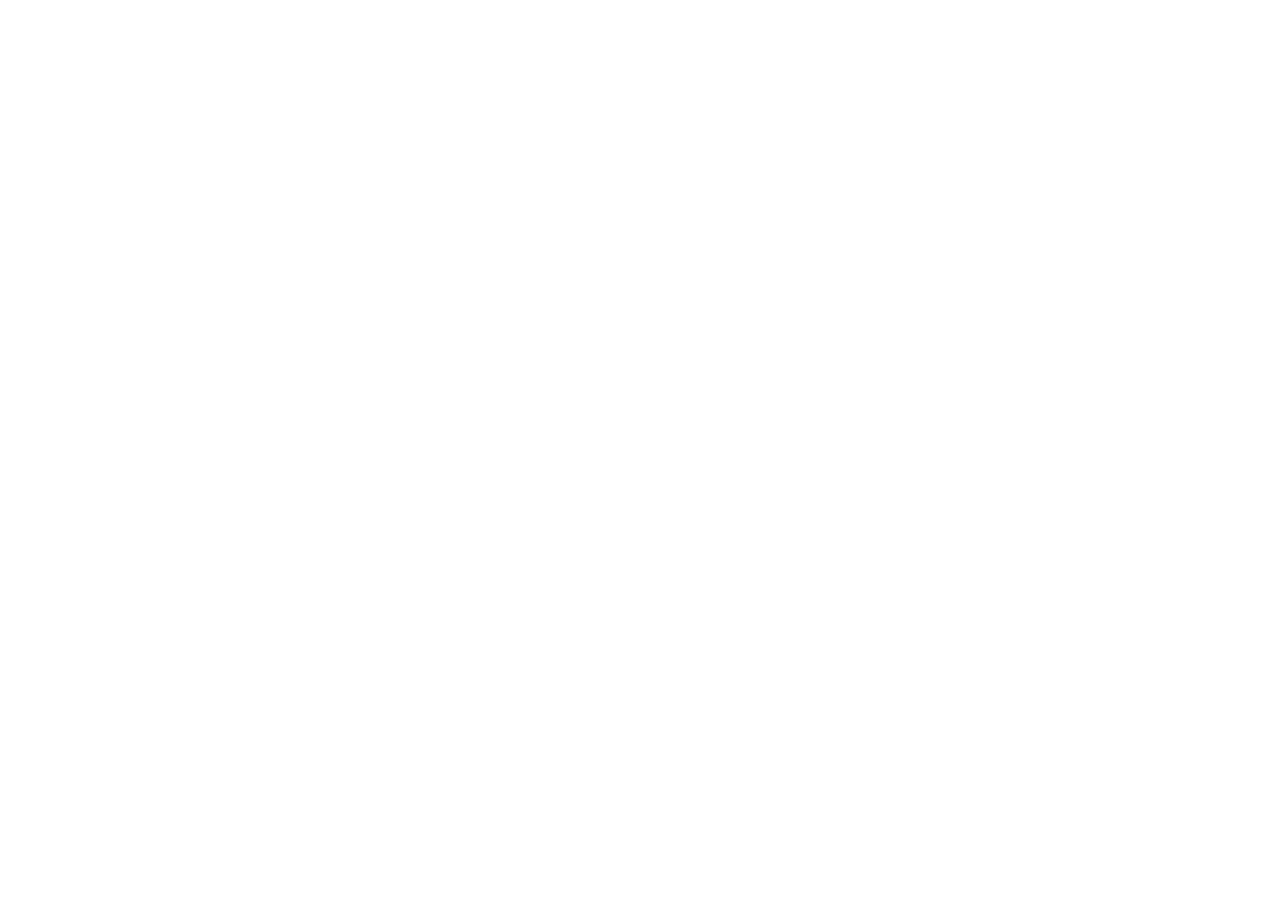
==== index.html @ 978a9dc8 "Start skelet" ====
<!DOCTYPE html>
<html lang="da">

<head>
	<meta charset="utf-8">
	<meta name="viewport" content="width=device-width, initial-scale=1.0">
	<title>PORTFOLIE EKSAMEN</title>
	<link rel="stylesheet" href="style.css">
</head>

<body>
	<script src="script.js"></script>
</body>

</html>
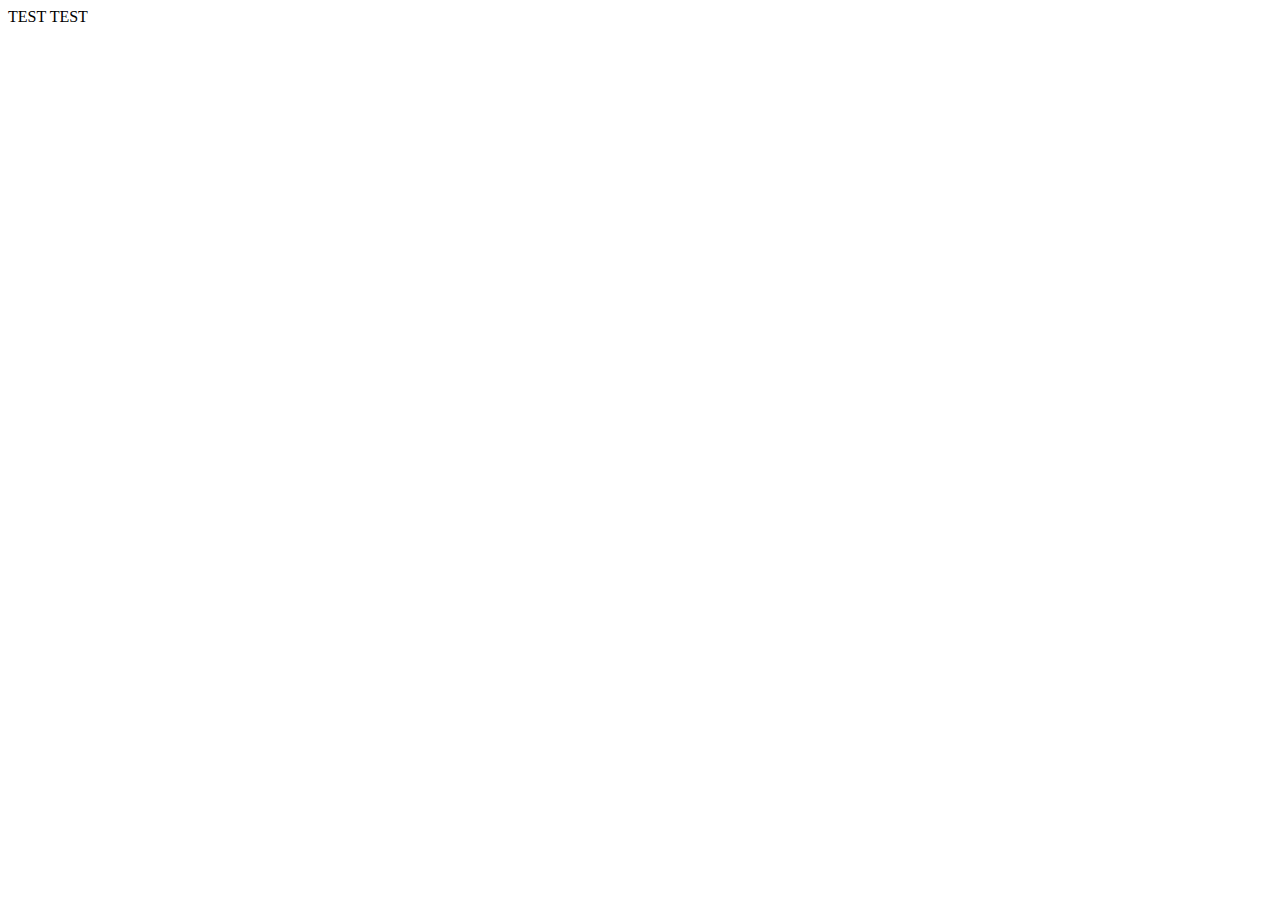
==== commit e42103d0: "test start" ====
--- a/index.html
+++ b/index.html
@@ -4,9 +4,10 @@
 <head>
 	<meta charset="utf-8">
 	<meta name="viewport" content="width=device-width, initial-scale=1.0">
-	<title>PORTFOLIE EKSAMEN</title>
+	<title>PORTFOLIE</title>
 	<link rel="stylesheet" href="style.css">
 </head>
+TEST TEST
 
 <body>
 	<script src="script.js"></script>
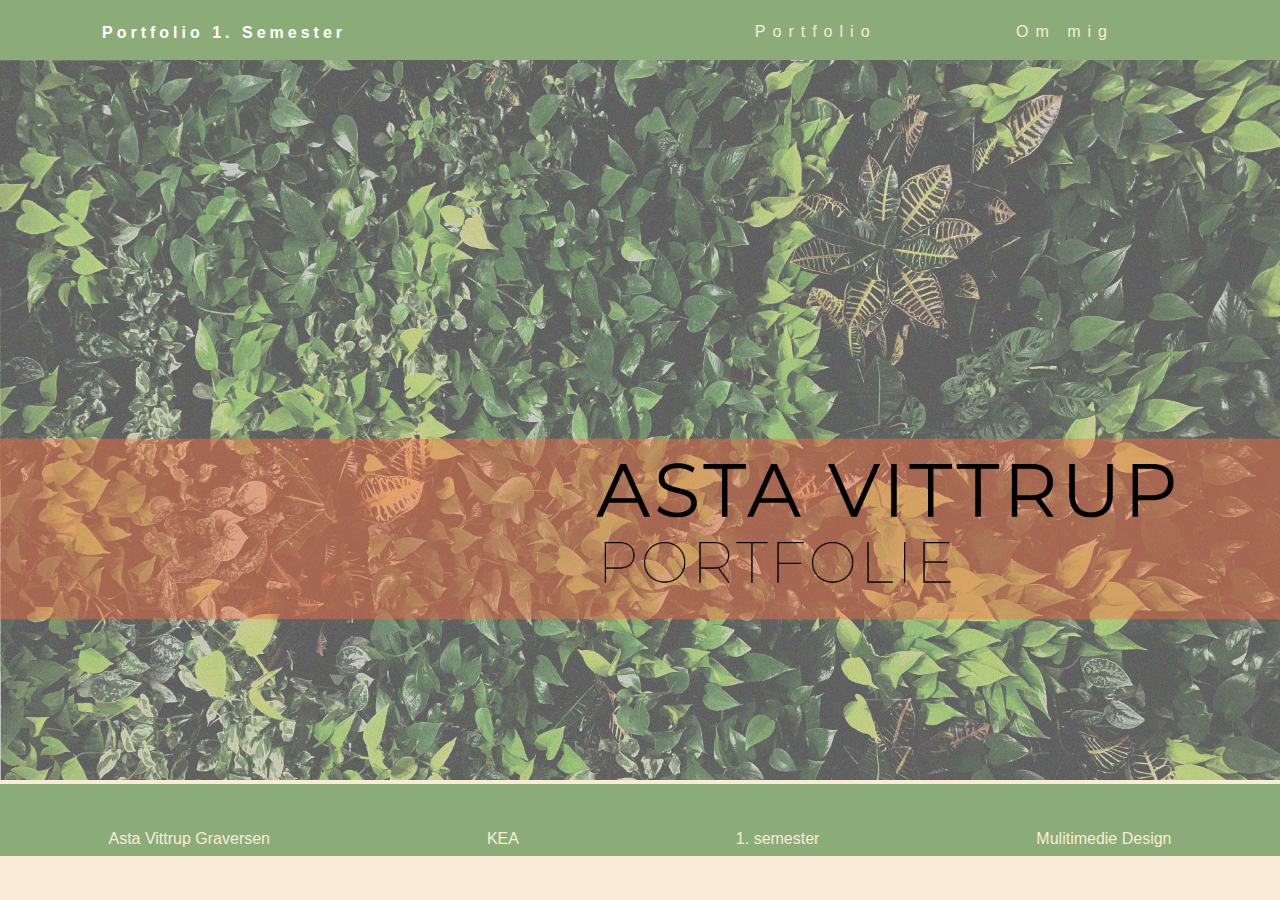
==== commit d2a6f570: "Forside færdig" ====
--- a/index.html
+++ b/index.html
@@ -4,13 +4,55 @@
 <head>
 	<meta charset="utf-8">
 	<meta name="viewport" content="width=device-width, initial-scale=1.0">
-	<title>PORTFOLIE</title>
+	<meta name="robots" content="noindex">
+	<title>FORSIDE</title>
 	<link rel="stylesheet" href="style.css">
 </head>
-TEST TEST
 
 <body>
+	<header>
+		<nav>
+			<section id="menuDesktop">
+				<div class="logo">
+					<a href=index.html>
+						<h4> Portfolio 1. Semester</h4>
+					</a>
+
+				</div>
+				<div class="navigation">
+					<a href="portfolie.html">Portfolio</a>
+					<a href="ommig.html">Om mig</a>
+
+				</div>
+			</section>
+
+
+
+			<img id="menuknapMobil" src="Icons/Menu.svg" alt="burger menu ikon">
+			<section id="menuMobil" class="hidden">
+
+				<a href="portfolie.html">Portfolio</a>
+				<a href="ommig.html">CV</a>
+				<img src="svg/SVG/nyt.svg" alt="logo">
+
+			</section>
+		</nav>
+	</header>
+	<main>
+
+		<div id="frontpage">
+			<img src="pictures/billedeforside-100.jpg" alt="forside">
+		</div>
+
+		<footer>
+		</footer>
+	</main>
+	<footer>
+		<p>Asta Vittrup Graversen </p>
+		<p>KEA</p>
+		<p>1. semester</p>
+		<p>Mulitimedie Design</p>
+	</footer>
+
 	<script src="script.js"></script>
-</body>
-
-</html>
+</body></html>
--- a/style.css
+++ b/style.css
@@ -0,0 +1,666 @@
+img {
+	width: auto;
+	max-width: 100%;
+	height: auto;
+}
+
+* {
+	box-sizing: border-box;
+	padding: 0;
+	margin: 0;
+
+}
+
+body {
+	background-color: antiquewhite;
+	font-weight: 400;
+	font-style: normal;
+}
+
+html {
+	font-family: montserrat, sans-serif;
+}
+
+/* --------------  PORTFOLIE  ----- */
+
+#portfolie .container {
+	display: flex;
+	flex-wrap: wrap;
+	width: 100%;
+	height: 50vh;
+
+}
+
+#portfolie .container2 {
+	display: flex;
+	flex-wrap: wrap;
+	width: 100%;
+	height: 50vh;
+	margin-bottom: 50px;
+
+}
+
+#portfolie .column1 {
+	display: flex;
+	margin-left: 4vw;
+	margin-top: 2vw;
+	text-align: center;
+
+}
+
+#portfolie .column2 {
+	display: flex;
+	margin-left: 2vw;
+	margin-top: 2vw;
+	text-align: center;
+
+}
+
+#portfolie .column3 {
+	display: flex;
+	margin-left: 4vw;
+	margin-top: 2vw;
+	text-align: center;
+
+}
+
+#portfolie .column4 {
+	display: flex;
+	margin-left: 2vw;
+	margin-top: 2vw;
+	text-align: center;
+
+}
+
+
+
+#portfolie .felt1 {
+	position: relative;
+	background-image: url(pictures/stilartside.png);
+	background-size: cover;
+	background-position: center;
+	width: 45vw;
+	height: 100%;
+	flex-grow: 1;
+	flex-basis: 400px;
+}
+
+#portfolie .felt2 {
+	position: relative;
+	background-image: url(pictures/bbjob.png);
+	background-size: cover;
+	background-position: center;
+	width: 45vw;
+	height: 100%;
+	flex-grow: 1;
+	flex-basis: 400px;
+
+
+}
+
+
+
+#portfolie .felt3 {
+	position: relative;
+	background-image: url(pictures/redesign.png);
+	background-size: cover;
+	background-position: center;
+	width: 45vw;
+	height: 100%;
+	flex-grow: 1;
+	flex-basis: 400px;
+}
+
+#portfolie .felt4 {
+	position: relative;
+	background-image: url(pictures/laaaac.png);
+	background-size: cover;
+	background-position: center;
+	width: 45vw;
+	height: 100%;
+	flex-grow: 1;
+	flex-basis: 400px;
+}
+
+
+/*/ OVERLAYS /*/
+
+#portfolie .overlay1 {
+	position: absolute;
+	background-color: rgba(192, 192, 192, 0.5);
+	width: 100%;
+	height: 100%;
+}
+
+#portfolie .overlay1:hover {
+	background-color: rgba(0, 0, 0, 0);
+}
+
+#portfolie .overlay2 {
+	position: absolute;
+	background-color: rgba(192, 192, 192, 0.5);
+	width: 100%;
+	height: 100%;
+}
+
+#portfolie .overlay2:hover {
+	background-color: rgba(0, 0, 0, 0);
+}
+
+#portfolie .overlay3 {
+	position: absolute;
+	background-color: rgba(192, 192, 192, 0.5);
+	width: 100%;
+	height: 100%;
+}
+
+#portfolie .overlay3:hover {
+	background-color: rgba(0, 0, 0, 0);
+}
+
+#portfolie .overlay4 {
+	position: absolute;
+	background-color: rgba(192, 192, 192, 0.5);
+	width: 100%;
+	height: 100%;
+}
+
+#portfolie .overlay4:hover {
+	background-color: rgba(0, 0, 0, 0);
+}
+
+
+
+
+/*/ HOVER /*/
+#portfolie a {
+	font-family: montserrat, sans-serif;
+	font-style: normal;
+	font-weight: 400;
+	color: black;
+	text-decoration: none;
+}
+
+
+
+/*/ FONT /*/
+
+#portfolie h3 {
+	font-size: 1.5em;
+	font-family: montserrat, sans-serif;
+	font-weight: 400;
+	font-style: normal;
+	color: white;
+	text-align: center;
+	top: 160px;
+	position: relative;
+
+}
+
+.txt h3 {
+	border: 1px solid #fff;
+	border-left: 0;
+	border-right: 0;
+	letter-spacing: .2em;
+	padding: 14px 10px;
+	position: relative;
+}
+
+
+/* OM MIG */
+
+#om_mig {
+	display: block;
+	background-size: contain;
+
+}
+
+#om_mig h1 {
+	position: relative;
+	top: 1vw;
+	text-align: center;
+	font-weight: 100;
+	font-size: 1.5em;
+
+}
+
+#om_mig .box1 {
+
+	padding-bottom: 5vw;
+	text-align: center;
+	padding-left: 30vw;
+	padding-right: 30vw;
+	line-height: 2em;
+	padding-top: 2vw;
+	font-size: 1em;
+	flex-direction: row;
+	position: relative;
+	justify-content: space-between;
+
+}
+
+
+#om_mig .box2 {
+
+	padding-left: 20vw;
+	position: relative;
+	margin-right: 30vw;
+	left: 10vw;
+	top: -3vw;
+	display: block;
+	flex-direction: row;
+
+}
+
+.erfaring img {
+	padding-top: 2vw;
+	flex-direction: row;
+	position: relative;
+
+
+}
+
+/*ANIMATIONSTEMA*/
+
+#animation {
+	display: block;
+	background-color: rgba(255, 192, 203, 0.24);
+	background-size: contain;
+
+}
+
+#animation h1 {
+	position: relative;
+	top: 1vw;
+	text-align: center;
+	font-weight: 100;
+	font-size: 2em;
+
+}
+
+#animation .box1 {
+
+	padding-bottom: 5vw;
+	text-align: center;
+	padding-left: 15vw;
+	padding-right: 15vw;
+	padding-top: 2vw;
+	font-size: 1em;
+	flex-direction: row;
+	position: relative;
+	justify-content: space-between;
+
+}
+
+
+#animation .box2 {
+
+	padding-left: 20vw;
+	position: relative;
+	margin-right: 9vw;
+	left: -5vw;
+	top: -2vw;
+	display: block;
+	flex-direction: row;
+
+}
+
+/*LINKS*/
+
+a:link {
+
+	color: orange;
+
+}
+
+a:visited {
+	color: orange;
+}
+
+a:hover {
+	color: darkgreen;
+}
+
+
+
+/*CONTENTTEMA*/
+
+#content {
+	display: block;
+	background-color: rgba(255, 192, 203, 0.24);
+	background-size: contain;
+
+}
+
+#content h1 {
+	position: relative;
+	top: 1vw;
+	text-align: center;
+	font-weight: 100;
+	font-size: 2em;
+
+}
+
+#content .box1 {
+
+	padding-bottom: 5vw;
+	text-align: center;
+	padding-left: 15vw;
+	padding-right: 15vw;
+	line-height: 2em;
+	padding-top: 2vw;
+	font-size: 1em;
+	flex-direction: row;
+	position: relative;
+	justify-content: space-between;
+
+}
+
+
+#content .box2 {
+
+	padding-left: 20vw;
+	position: relative;
+	margin-right: 9vw;
+	left: -5vw;
+	top: -3vw;
+	display: block;
+	flex-direction: row;
+}
+
+/*UX*/
+
+#ux {
+	display: block;
+	background-color: rgba(255, 192, 203, 0.24);
+	background-size: contain;
+
+}
+
+#ux h1 {
+	position: relative;
+	top: 1vw;
+	text-align: center;
+	font-weight: 100;
+	font-size: 2em;
+
+}
+
+#ux .box1 {
+
+	padding-bottom: 5vw;
+	text-align: center;
+	padding-left: 15vw;
+	padding-right: 15vw;
+	line-height: 2em;
+	padding-top: 2vw;
+	font-size: 1em;
+	flex-direction: row;
+	position: relative;
+	justify-content: space-between;
+
+}
+
+
+#ux .box2 {
+
+	padding-left: 20vw;
+	position: relative;
+	margin-right: 9vw;
+	left: -5vw;
+	top: -3vw;
+	display: block;
+	flex-direction: row;
+
+}
+
+/*WEB*/
+
+#web {
+	display: block;
+	background-color: rgba(255, 192, 203, 0.24);
+	background-size: contain;
+}
+
+#web h1 {
+	position: relative;
+	top: 1vw;
+	text-align: center;
+	font-weight: 100;
+	font-size: 2em;
+
+}
+
+#web .box1 {
+
+	padding-bottom: 5vw;
+	text-align: center;
+	padding-left: 15vw;
+	padding-right: 15vw;
+	line-height: 2em;
+	padding-top: 2vw;
+	font-size: 1em;
+	flex-direction: row;
+	position: relative;
+	justify-content: space-between;
+
+}
+
+
+#web .box2 {
+
+	padding-left: 20vw;
+	position: relative;
+	margin-right: 9vw;
+	left: -5vw;
+	top: -3vw;
+	display: block;
+	flex-direction: row;
+
+}
+
+x
+/*FORSIDE*/
+
+#frontpage img {
+	display: flex;
+	position: relative;
+	background-size: contain;
+
+}
+
+
+footer {
+	width: 100%;
+	height: 4vh;
+	background-color: #8BAC78;
+	font-size: 1rem;
+	text-align: center;
+	width: 100vw;
+	min-height: 2vw;
+	display: flex;
+	justify-content: space-around;
+	padding-top: 10px;
+	top: .5vw;
+	color: antiquewhite;
+
+}
+
+/*Burgermenu*/
+
+
+
+.hidden {
+	display: none;
+}
+
+nav {
+	justify-content: space-between;
+	display: flex;
+	background-color: #8BAC78;
+	min-height: 2vw;
+	width: 100%;
+}
+
+
+/* Menu Mobil */
+
+#menuMobil a {
+	display: block;
+	text-decoration: none;
+	color: white;
+	margin-top: 14vw;
+	margin-bottom: 10vw;
+	font-family: monserrat, sans-serif;
+	font-weight: 400;
+	font-style: normal;
+}
+
+#menuknapMobil {
+	z-index: 10;
+	width: 7vw;
+	margin-right: 5vw;
+	margin-top: 6rem;
+
+}
+
+#menuMobil {
+	width: 100%;
+	top: 8vh;
+	position: absolute;
+	z-index: 6;
+	font-size: 1.5rem;
+	background-color: #8BAC78;
+	transition: .4s;
+	text-align: center;
+	padding-bottom: 29rem;
+	transition: transform 2s ease-in;
+}
+
+
+#menuMobil img {
+	margin: 100px
+}
+
+/*MENUDESKTOP*/
+
+#menuDesktop {
+	width: 100vw;
+	display: flex;
+	justify-content: space-around;
+
+}
+
+.navigation {
+	letter-spacing: 7px;
+	font-family: 'montserrat', sans-serif;
+	margin-left: 4vw;
+	margin-top: 1.8vw;
+}
+
+
+#menuDesktop a {
+	text-decoration: inherit;
+	font-size: 1em;
+	color: antiquewhite;
+	padding: 4rem;
+	font-family: 'Montserrat',
+		sans-serif;
+
+}
+
+#menuDesktop a:hover {
+	color: #FF9C6B;
+
+}
+
+#menuDesktop h4:hover {
+	color: #FF9C6B;
+}
+
+
+.logo h4 {
+	font-size: 1rem;
+	color: white;
+	margin-top: 0.5vw;
+	font-family: 'Montserrat', sans-serif;
+	letter-spacing: 4px;
+	margin-right: 7vw;
+}
+
+
+
+#menuMobil img {
+	margin-left: 90px;
+	margin-top: 1vw;
+}
+
+
+
+@media only screen and (max-width: 768px) {
+
+
+	.navigation {
+		display: none;
+
+	}
+
+
+	.logo h4 {
+		font-size: 1rem;
+		color: white;
+		margin-top: 0.5vw;
+		font-family: 'Montserrat', sans-serif;
+		letter-spacing: 7px;
+		margin-left: 4vw;
+
+	}
+
+
+	#menuknapMobil {
+		z-index: 10;
+		width: 8vw;
+		min-height: 5vw;
+		margin-top: 1.5vw;
+		margin-right: 4vw;
+		margin-bottom: 2vw;
+
+	}
+
+
+	#menuDesktop {
+		width: 100%;
+		padding-right: 10rem;
+		min-height: 2vw;
+		display: flex;
+		justify-content: space-around;
+
+	}
+
+}
+
+
+@media only screen and (min-width: 768px) {
+
+	#menuMobil {
+		display: none;
+
+	}
+
+	#menuknapMobil {
+		display: none;
+
+	}
+
+	#menu.hidden {
+		transform: translateX(0);
+		opacity: 1;
+	}
+
+	#menu li {
+		display: inline-block;
+
+	}
+
+
+}
